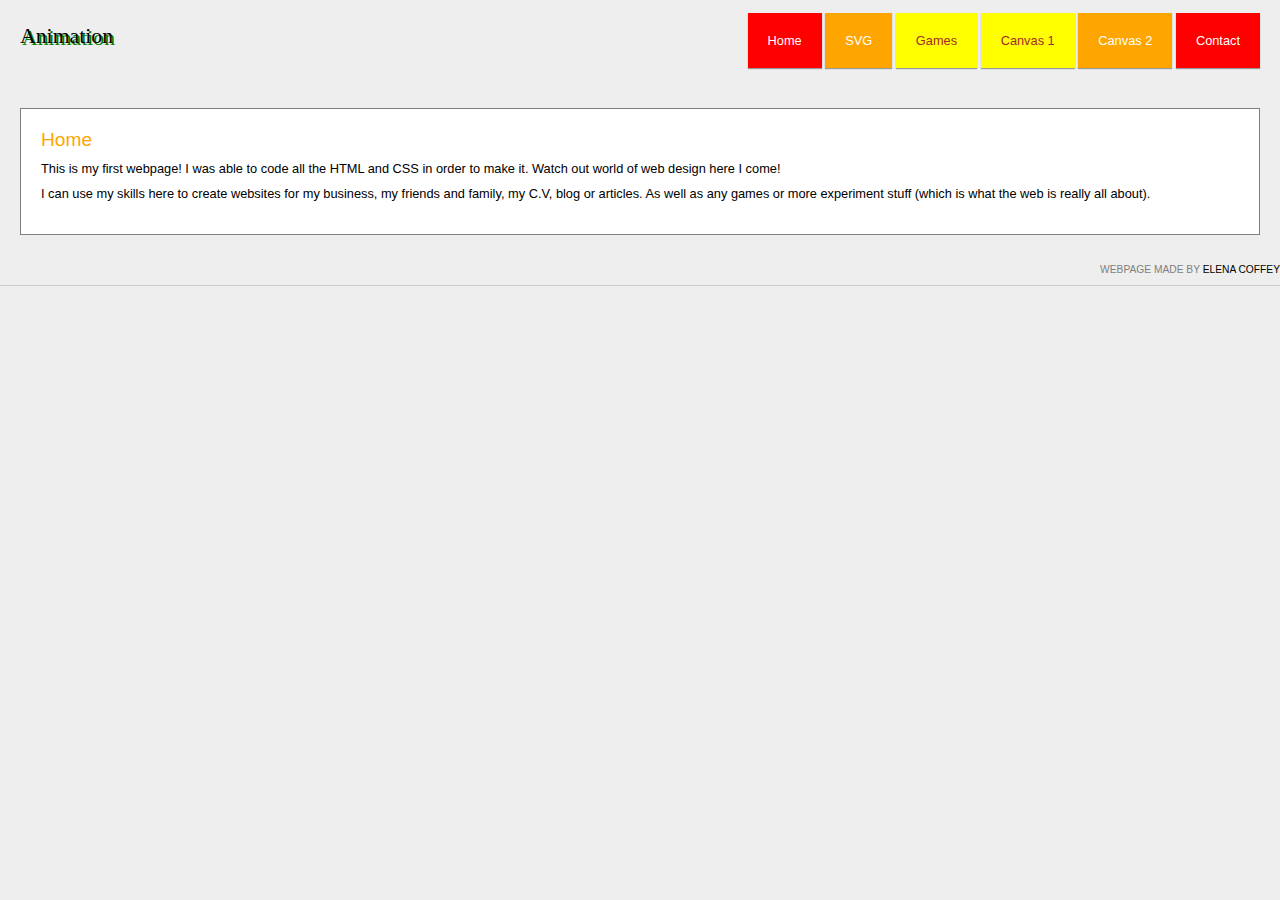
==== animation.html @ 4fbda31c "Changed the tag name to Animation" ====
<!DOCTYPE html>
<html>
<head>      
	<meta charset="utf-8">     
	<title>Animation</title>
	<link rel="stylesheet" href="style.css" type="text/css" />
</head>
<body>
	<div id="page"> <!--Begin Container for page-->
		<div id="logo"> <h1><a href="/">Animation</a></h1> </div> <!--Container for logo-->
		<div id="nav"><!-- Begin Container for navigation-->
			<ul>
				<li class="red"><a href="https://elenacoffey.github.io/Woodconstructors/index.html">Home</a></li>
				<li class="orange"><a href="https://elenacoffey.github.io/Woodconstructors/svg.html">SVG</a></li>
				<li class="yellow"><a href="https://elenacoffey.github.io/Woodconstructors/games.html">Games</a></li>
				<li class="yellow"><a href="https://elenacoffey.github.io/Woodconstructors/canvasdrawing1.html">Canvas 1</a></li>
				<li class="orange"><a href="https://elenacoffey.github.io/Woodconstructors/Canvasdrawing2.html">Canvas 2</a></li>
				<li class="red"><a href="#/contact.html">Contact</a></li>
			</ul>								 
		</div>	<!--End Container for navigation-->								
		<div id="content"> <!--Begin Container for content-->
			<h2>Home</h2>
			<p>This is my first webpage! I was able to code all the HTML and CSS in order to make it.
			   Watch out world of web design here I come!</p>
			<p> I can use my skills here to create websites for my business, my friends and family, 
			    my C.V, blog or articles. As well as any games or more experiment stuff (which is 
			    what the web is really all about).</p>
		</div> <!--End Container for content-->
	</div> <!--End Container for page-->	
	<footer > <p> Webpage made by <a href="/" target="_blank">Elena Coffey</a> </p> </footer> <!--Footer-->
</body>
</html>
---- style.css ----
p{ line-height: 1em; }
	h1, h2, h3, h4{
	    color: orange;
		font-weight: normal;
		line-height: 1.1em;
		margin: 0 0 .5em 0;
	}
h1{ font-size: 1.7em; }
h2{ font-size: 1.5em; }
	a{
		color: black;
		text-decoration: none;
	}
		a:hover,
		a:active{ text-decoration: underline; }

/* you can structure your code's white space so that it is as readable
for when you come back in the future or for other people to read and edit quickly */

	body{
	    font-family: arial; font-size: 80%; line-height: 1.2em; width: 100%; margin: 0; background: #eee;
	    font-weight: normal;
	}
/* you can but your code all in one line like above */
#page{ margin: 20px; }

/* or on different lines like below */
	#logo{
		width: 35%;
		margin-top: 5px;
		font-family: georgia;
		display: inline-block;
		text-shadow: 2px 2px green;
	}
/* but try and be as consist possible */
#nav-links {margin-top:10px;}
	#nav{
		width: 60%;
		display: inline-block;
		text-align: right;
		float: right;
	}
	#nav ul{}
		#nav ul li{
			display: inline-block;
			height: 62px;
		}
			#nav ul li a{
				padding: 20px;
				background: orange;
				color: white;
			}
			#nav ul li a:hover{
				background-color: #ffb424;
				box-shadow: 0px 1px 1px #666;
			}
			#nav ul li a:active{ background-color: #ff8f00; }
				#nav ul li.red a{
					background-color: red;
				}
				#nav ul li.orange a{
					background-color: orange;
				}
				#nav ul li.yellow a{
					background-color: yellow;
					color: brown;
				}
				
#content{
	margin: 30px 0;
	background: white;
	padding: 20px;
	clear: both;
	border: 1px solid gray;
}
section { 
	border: 1px solid gray;
	padding: 20px;
}


	footer p{
		text-align: right;
		text-transform: uppercase;
		font-size: 80%;
		color: grey;
	}
footer {
	border-bottom: 1px #ccc solid;
	margin-bottom: 10px;
	margin-top: 10px;
}

/* multiple styles seperated by a , */
ul li a{ box-shadow: 0px 1px 1px #999; }

myHero {
      display: block;
      background-color: #dddddd;
      padding: 50px;
      font-size: 30px;
      margin: 10px;
  }  
section {
	margin-top: 15px;
}
#sectionarticles {
	margin: 30px 0;
	background: white;
	padding: 20px;
	clear: both;

}
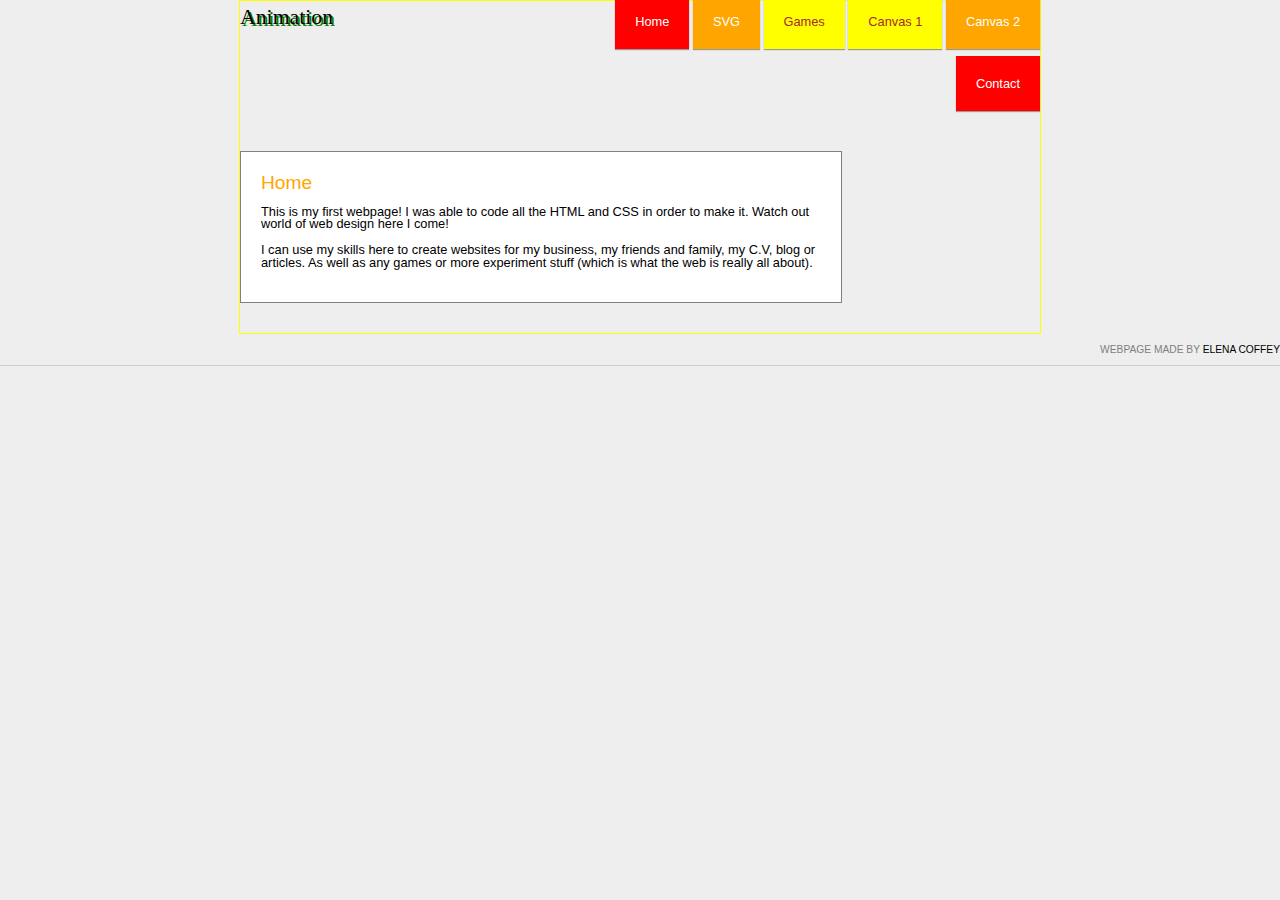
==== commit 3f0e8002: "Added #container" ====
--- a/animation.html
+++ b/animation.html
@@ -6,7 +6,7 @@
 	<link rel="stylesheet" href="style.css" type="text/css" />
 </head>
 <body>
-	<div id="page"> <!--Begin Container for page-->
+	<div id="container"> <!--Begin Container for page-->
 		<div id="logo"> <h1><a href="/">Animation</a></h1> </div> <!--Container for logo-->
 		<div id="nav"><!-- Begin Container for navigation-->
 			<ul>
@@ -28,5 +28,6 @@
 		</div> <!--End Container for content-->
 	</div> <!--End Container for page-->	
 	<footer > <p> Webpage made by <a href="/" target="_blank">Elena Coffey</a> </p> </footer> <!--Footer-->
+   </div> <!--End of #container div-->	
 </body>
 </html>
--- a/style.css
+++ b/style.css
@@ -1,3 +1,10 @@
+ #container {
+            width: 800px;
+            margin: auto;
+	    border: 1px solid yellow;
+        }
+
+
 p{ line-height: 1em; }
 	h1, h2, h3, h4{
 	    color: orange;
@@ -72,7 +79,9 @@
 	padding: 20px;
 	clear: both;
 	border: 1px solid gray;
+	width: 70%;
 }
+#sunset { width: 220px; }
 section { 
 	border: 1px solid gray;
 	padding: 20px;
@@ -111,3 +120,4 @@
 	clear: both;
 
 }
+#canvas1 {background: #FFF; border: #000 1px solid;}
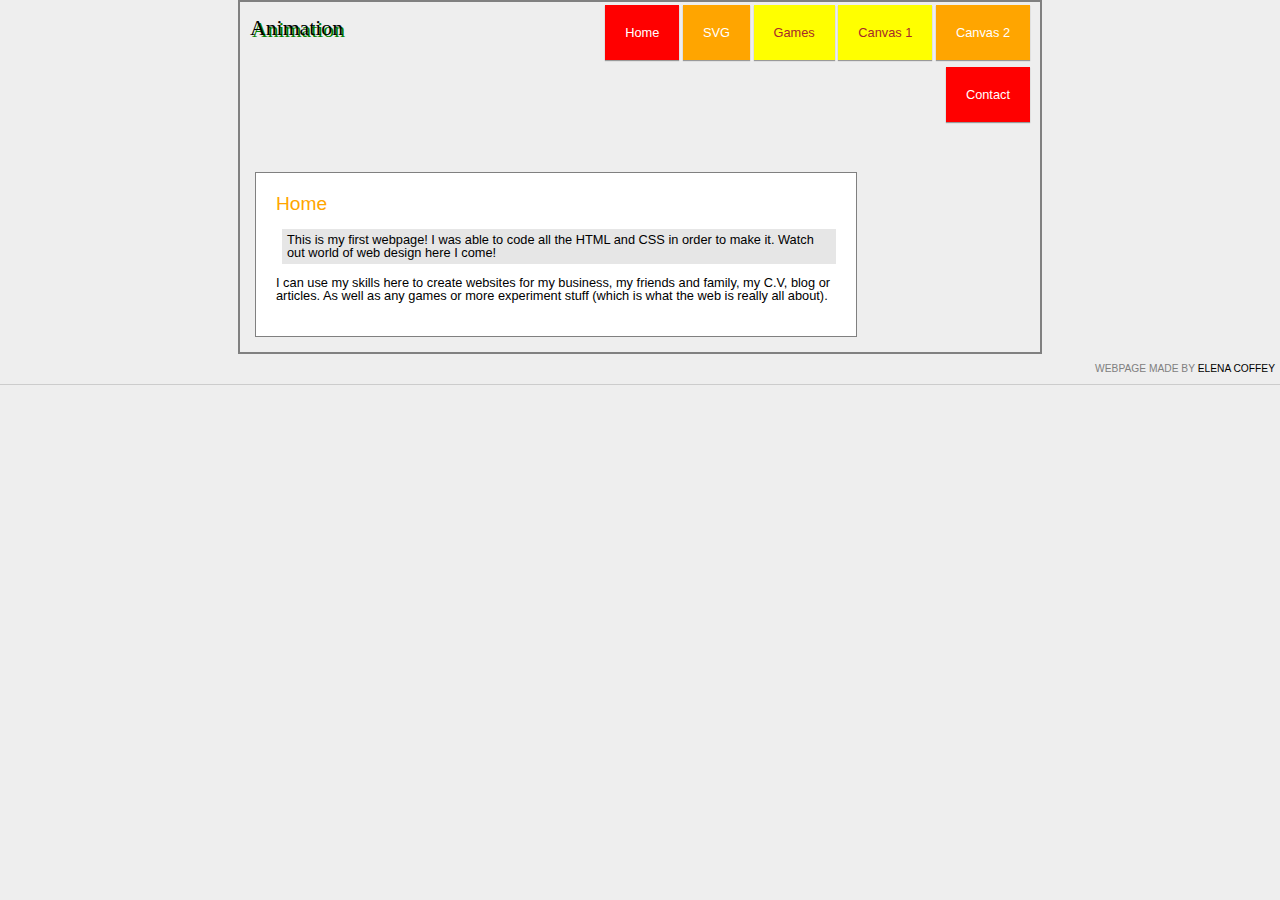
==== commit 44229ed7: "Added ids to" ====
--- a/animation.html
+++ b/animation.html
@@ -18,16 +18,16 @@
 				<li class="red"><a href="#/contact.html">Contact</a></li>
 			</ul>								 
 		</div>	<!--End Container for navigation-->								
-		<div id="content"> <!--Begin Container for content-->
+		<div id="content-intro"> <!--Begin Container for content-->
 			<h2>Home</h2>
-			<p>This is my first webpage! I was able to code all the HTML and CSS in order to make it.
+			<p id="official-info">This is my first webpage! I was able to code all the HTML and CSS in order to make it.
 			   Watch out world of web design here I come!</p>
 			<p> I can use my skills here to create websites for my business, my friends and family, 
 			    my C.V, blog or articles. As well as any games or more experiment stuff (which is 
 			    what the web is really all about).</p>
 		</div> <!--End Container for content-->
 	</div> <!--End Container for page-->	
-	<footer > <p> Webpage made by <a href="/" target="_blank">Elena Coffey</a> </p> </footer> <!--Footer-->
+	<footer> <p> Webpage made by <a href="/" target="_blank">Elena Coffey</a> </p> </footer> <!--Footer-->
    </div> <!--End of #container div-->	
 </body>
 </html>
--- a/style.css
+++ b/style.css
@@ -1,123 +1,129 @@
- #container {
-            width: 800px;
-            margin: auto;
-	    border: 1px solid yellow;
+/*Main*/
+
+#canvas1{ background: #FFF; 
+	border: #000 1px solid;
+	}
+
+body{    font-family: arial; 
+	 font-size: 80%; 
+	 line-height: 1.2em; width: 100%; 
+	 margin: 0; background: #eee;
+	 font-weight: normal;
+	}
+#container { width: 800px;
+             margin: auto;
+	     padding 15px;
+	     border: 2px solid gray;
         }
+/* or on different lines like below */
 
+myHero{ display: block;
+	background-color: #dddddd;
+	padding: 50px;
+	font-size: 30px;
+	margin: 10px;
+  }
+/*CONTENT*/
+#logo{  width: 35%;
+	margin: 15px 10px 15px 10px;
+	font-family: georgia;
+	display: inline-block;
+	text-shadow: 2px 2px green;
+	}
 
-p{ line-height: 1em; }
-	h1, h2, h3, h4{
-	    color: orange;
+#content-intro{ margin: 15px 15px 15px 15px;
+		background: white;
+		padding: 20px;
+		clear: both;
+		border: 1px solid gray;
+		width: 70%;
+}
+/* PARAGRAPHS*/
+/* you can structure your code's white space so that it is as readable
+for when you come back in the future or for other people to read and edit quickly */
+p{  line-height: 1em; }
+	
+/* you can but your code all in one line like above */
+
+#official-info { background: rgb(230, 230, 230);
+                 margin: 15px 0px 10px 6px;
+		 padding: 5px;}
+
+section {  margin: 15px 15px 15px 15px;
+	   background: white;
+	   padding: 20px;
+	   clear: both;  
+	   border: 1px solid gray;
+	   width: 70%;	
+           height: 180px;
+           overflow-y: auto;
+           overflow-x: hidden;}
+article {  background: rgb(230, 230, 230);
+	   padding: 5px; }
+/* PICTURES */
+#sunset { width: 220px;
+          margin-right: 10px;
+          margin-bottom: 6px;
+          border: 6px ridge orange;
+	  float: left;
+}
+/* HEADINGS */
+
+h1{ font-size: 1.7em; }
+h2{ font-size: 1.5em; }
+h1, h2, h3, h4{ color: orange;
 		font-weight: normal;
 		line-height: 1.1em;
-		margin: 0 0 .5em 0;
+		margin: 0 0 .5em 0;  }
+
+/*NAVIGATION and LISTS*/
+
+a{	color: black;
+	text-decoration: none;
 	}
-h1{ font-size: 1.7em; }
-h2{ font-size: 1.5em; }
-	a{
-		color: black;
-		text-decoration: none;
-	}
-		a:hover,
-		a:active{ text-decoration: underline; }
+a:hover,
+a:active{ text-decoration: underline; }
 
-/* you can structure your code's white space so that it is as readable
-for when you come back in the future or for other people to read and edit quickly */
+/* multiple styles seperated by a , */
 
-	body{
-	    font-family: arial; font-size: 80%; line-height: 1.2em; width: 100%; margin: 0; background: #eee;
-	    font-weight: normal;
-	}
-/* you can but your code all in one line like above */
-#page{ margin: 20px; }
+ul li a{ box-shadow: 0px 1px 1px #999; }
 
-/* or on different lines like below */
-	#logo{
-		width: 35%;
-		margin-top: 5px;
-		font-family: georgia;
-		display: inline-block;
-		text-shadow: 2px 2px green;
-	}
 /* but try and be as consist possible */
-#nav-links {margin-top:10px;}
-	#nav{
-		width: 60%;
-		display: inline-block;
-		text-align: right;
-		float: right;
-	}
-	#nav ul{}
-		#nav ul li{
-			display: inline-block;
-			height: 62px;
-		}
-			#nav ul li a{
-				padding: 20px;
-				background: orange;
-				color: white;
-			}
-			#nav ul li a:hover{
-				background-color: #ffb424;
-				box-shadow: 0px 1px 1px #666;
-			}
-			#nav ul li a:active{ background-color: #ff8f00; }
-				#nav ul li.red a{
-					background-color: red;
-				}
-				#nav ul li.orange a{
-					background-color: orange;
-				}
-				#nav ul li.yellow a{
-					background-color: yellow;
-					color: brown;
-				}
+#nav-links {	margin-top:10px; }
+
+#nav{	width: 60%;
+	display: inline-block;
+	text-align: right;
+	float: right; }
+
+#nav {margin: 10px; }
+
+#nav ul li{  display: inline-block;
+	     height: 62px; }
+
+#nav ul li a{	padding: 20px;
+		background: orange;
+		color: white;  }
+#nav ul li a:hover{  background-color: #ffb424;
+		     box-shadow: 0px 1px 1px #666; }
+#nav ul li a:active{ background-color: #ff8f00; }
+
+		#nav ul li.red a{	background-color: red; }
+		#nav ul li.orange a{	background-color: orange;}
+		#nav ul li.yellow a{	background-color: yellow;
+					color: brown;		}
 				
-#content{
-	margin: 30px 0;
-	background: white;
-	padding: 20px;
-	clear: both;
-	border: 1px solid gray;
-	width: 70%;
-}
-#sunset { width: 220px; }
-section { 
-	border: 1px solid gray;
-	padding: 20px;
-}
 
-
-	footer p{
-		text-align: right;
+/* FOOTER */
+footer p{	text-align: right;
 		text-transform: uppercase;
 		font-size: 80%;
 		color: grey;
 	}
-footer {
-	border-bottom: 1px #ccc solid;
-	margin-bottom: 10px;
-	margin-top: 10px;
-}
+footer {	border-bottom: 1px #ccc solid;
+		margin-bottom: 10px;
+		margin-top: 10px;
+		padding-right: 5px;
+		clear: both;
+	}
 
-/* multiple styles seperated by a , */
-ul li a{ box-shadow: 0px 1px 1px #999; }
-
-myHero {
-      display: block;
-      background-color: #dddddd;
-      padding: 50px;
-      font-size: 30px;
-      margin: 10px;
-  }  
-section {
-	margin-top: 15px;
-}
-#sectionarticles {
-	margin: 30px 0;
-	background: white;
-	padding: 20px;
-	clear: both;
-
-}
-#canvas1 {background: #FFF; border: #000 1px solid;}
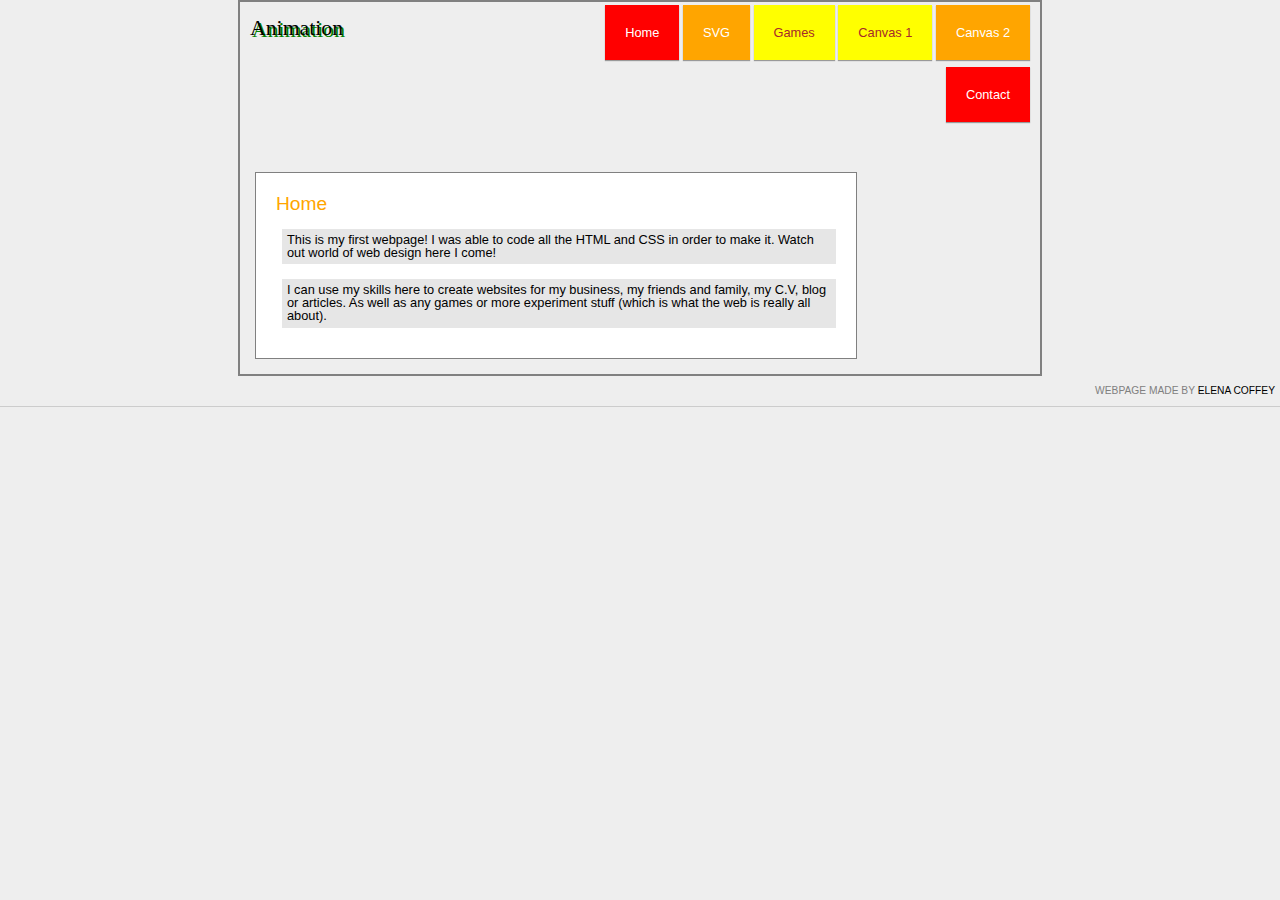
==== commit 95a4cb3b: "Added id to second paragraph" ====
--- a/animation.html
+++ b/animation.html
@@ -22,7 +22,7 @@
 			<h2>Home</h2>
 			<p id="official-info">This is my first webpage! I was able to code all the HTML and CSS in order to make it.
 			   Watch out world of web design here I come!</p>
-			<p> I can use my skills here to create websites for my business, my friends and family, 
+			<p id="official-info"> I can use my skills here to create websites for my business, my friends and family, 
 			    my C.V, blog or articles. As well as any games or more experiment stuff (which is 
 			    what the web is really all about).</p>
 		</div> <!--End Container for content-->
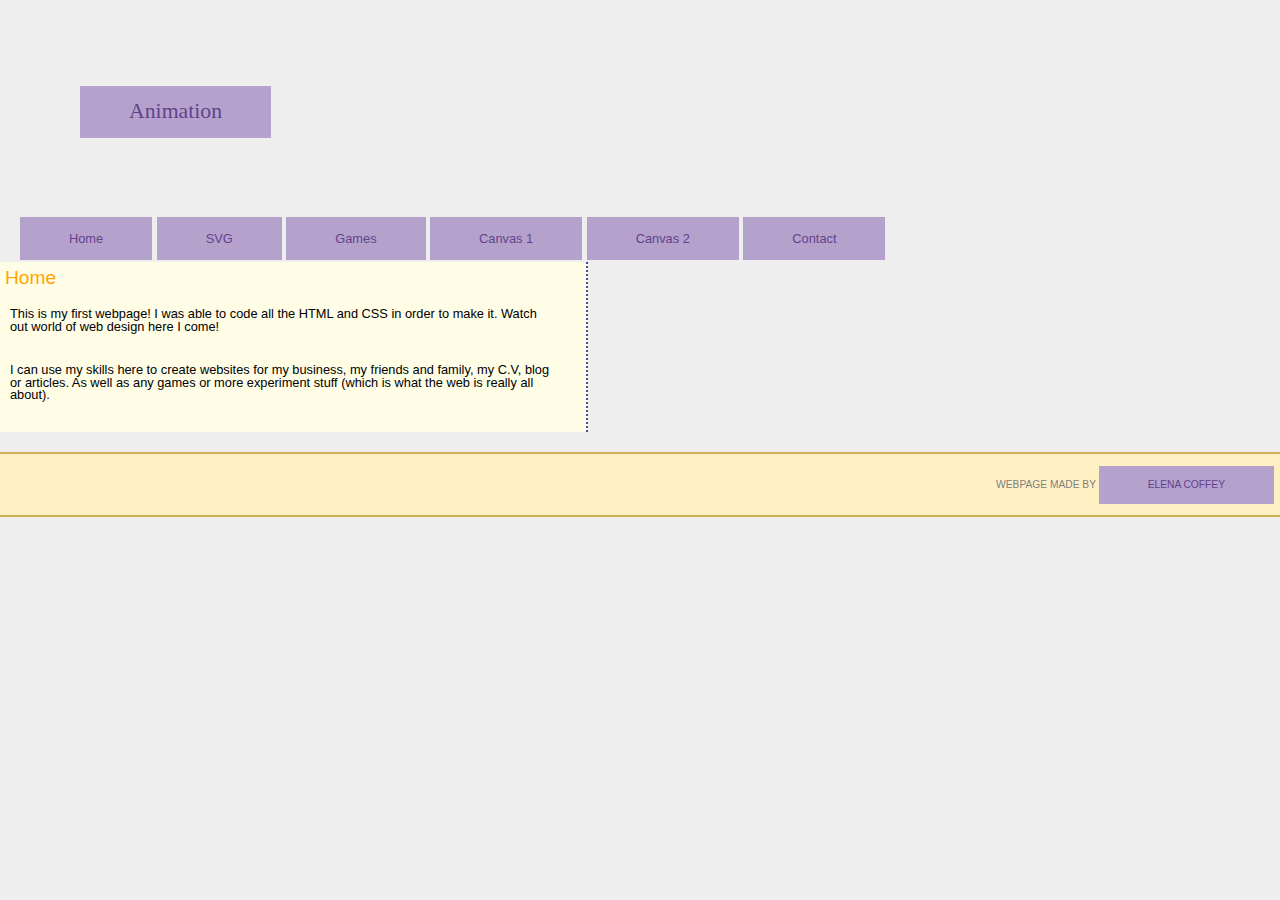
==== commit 5f462ec4: "Update animation.html" ====
--- a/animation.html
+++ b/animation.html
@@ -8,16 +8,18 @@
 <body>
 	<div id="container"> <!--Begin Container for page-->
 		<div id="logo"> <h1><a href="/">Animation</a></h1> </div> <!--Container for logo-->
+	</div> <!--End of #container div-->		
 		<div id="nav"><!-- Begin Container for navigation-->
-			<ul>
-				<li class="red"><a href="https://elenacoffey.github.io/Woodconstructors/index.html">Home</a></li>
-				<li class="orange"><a href="https://elenacoffey.github.io/Woodconstructors/svg.html">SVG</a></li>
-				<li class="yellow"><a href="https://elenacoffey.github.io/Woodconstructors/games.html">Games</a></li>
-				<li class="yellow"><a href="https://elenacoffey.github.io/Woodconstructors/canvasdrawing1.html">Canvas 1</a></li>
-				<li class="orange"><a href="https://elenacoffey.github.io/Woodconstructors/Canvasdrawing2.html">Canvas 2</a></li>
-				<li class="red"><a href="#/contact.html">Contact</a></li>
-			</ul>								 
-		</div>	<!--End Container for navigation-->								
+			
+				<a href="https://elenacoffey.github.io/Woodconstructors/index.html">Home</a></li>
+				<a href="https://elenacoffey.github.io/Woodconstructors/svg.html">SVG</a></li>
+				<a href="https://elenacoffey.github.io/Woodconstructors/games.html">Games</a></li>
+				<a href="https://elenacoffey.github.io/Woodconstructors/canvasdrawing1.html">Canvas 1</a></li>
+				<a href="https://elenacoffey.github.io/Woodconstructors/Canvasdrawing2.html">Canvas 2</a></li>
+				<a href="#/contact.html">Contact</a></li>
+											 
+		</div>	<!--End Container for navigation-->	
+
 		<div id="content-intro"> <!--Begin Container for content-->
 			<h2>Home</h2>
 			<p id="official-info">This is my first webpage! I was able to code all the HTML and CSS in order to make it.
@@ -26,8 +28,8 @@
 			    my C.V, blog or articles. As well as any games or more experiment stuff (which is 
 			    what the web is really all about).</p>
 		</div> <!--End Container for content-->
-	</div> <!--End Container for page-->	
+		
 	<footer> <p> Webpage made by <a href="/" target="_blank">Elena Coffey</a> </p> </footer> <!--Footer-->
-   </div> <!--End of #container div-->	
+   
 </body>
 </html>
--- a/style.css
+++ b/style.css
@@ -1,7 +1,12 @@
 /*Main*/
 
-#canvas1{ background: #FFF; 
+#canvas1 { background: #FFF; 
 	border: #000 1px solid;
+	margin: 10px;
+	}
+#canvas2 { background: #FFF; 
+	border: #000 1px solid;
+	margin: 10px;
 	}
 
 body{    font-family: arial; 
@@ -10,33 +15,41 @@
 	 margin: 0; background: #eee;
 	 font-weight: normal;
 	}
-#container { width: 800px;
-             margin: auto;
-	     padding 15px;
-	     border: 2px solid gray;
+#container { width: width;
+	      background-image: url("https://user-images.githubusercontent.com/34121390/36338464-6b39b094-1364-11e8-894a-a6c07b2de3ca.JPG");
+	    /*background-color: #8484BA;*/
+             margin: 20px 20px 1px 20px;
+	     padding: 50px;
+        }
+.flex-container { display: flex;
+	          border-top: 1px solid #494991;
+                  flex-direction: row;
+                  background: #FFFDE6;
+		  margin-top: 1px;
         }
 /* or on different lines like below */
 
 myHero{ display: block;
-	background-color: #dddddd;
+	background-color: #B5A0CC;
 	padding: 50px;
 	font-size: 30px;
-	margin: 10px;
+	margin-top: 5px;
+	margin-bottom: 5px;
   }
 /*CONTENT*/
 #logo{  width: 35%;
+	color: #A7A7D0;
 	margin: 15px 10px 15px 10px;
 	font-family: georgia;
 	display: inline-block;
-	text-shadow: 2px 2px green;
 	}
 
-#content-intro{ margin: 15px 15px 15px 15px;
-		background: white;
-		padding: 20px;
+#content-intro{ margin: 1px 0px 20px 0px;
+		background: #FFFDE6;
+		padding: 5px;
 		clear: both;
-		border: 1px solid gray;
-		width: 70%;
+	        border-right: 2px dotted #494991;
+		width: 45%;
 }
 /* PARAGRAPHS*/
 /* you can structure your code's white space so that it is as readable
@@ -45,20 +58,20 @@
 	
 /* you can but your code all in one line like above */
 
-#official-info { background: rgb(230, 230, 230);
-                 margin: 15px 0px 10px 6px;
-		 padding: 5px;}
+#official-info { margin: 15px 20px 20px 0px;
+		 padding: 5px;
+		 background-color: #FFFDE6;}
 
-section {  margin: 15px 15px 15px 15px;
-	   background: white;
+section {  margin: 1px 20px 20px 0px;
+	   background: #FFFDE6;
 	   padding: 20px;
 	   clear: both;  
-	   border: 1px solid gray;
 	   width: 70%;	
-           height: 180px;
+           height: 220px;
            overflow-y: auto;
-           overflow-x: hidden;}
-article {  background: rgb(230, 230, 230);
+           overflow-x: hidden;
+           float: right;}
+article {  background: #FFFDE6;
 	   padding: 5px; }
 /* PICTURES */
 #sunset { width: 220px;
@@ -77,42 +90,24 @@
 		margin: 0 0 .5em 0;  }
 
 /*NAVIGATION and LISTS*/
+#nav { margin: 1px 20px 1px 20px }
 
-a{	color: black;
-	text-decoration: none;
-	}
+a:link, a:visited {
+    background-color: #B4A1CC ;
+    color: #63418C;
+    padding: 14px 49px;
+    margin: 1px 1px 1px 0px;	
+    text-align: center;
+    text-decoration: none;
+    display: inline-block;
+}
+
 a:hover,
 a:active{ text-decoration: underline; }
 
 /* multiple styles seperated by a , */
 
-ul li a{ box-shadow: 0px 1px 1px #999; }
 
-/* but try and be as consist possible */
-#nav-links {	margin-top:10px; }
-
-#nav{	width: 60%;
-	display: inline-block;
-	text-align: right;
-	float: right; }
-
-#nav {margin: 10px; }
-
-#nav ul li{  display: inline-block;
-	     height: 62px; }
-
-#nav ul li a{	padding: 20px;
-		background: orange;
-		color: white;  }
-#nav ul li a:hover{  background-color: #ffb424;
-		     box-shadow: 0px 1px 1px #666; }
-#nav ul li a:active{ background-color: #ff8f00; }
-
-		#nav ul li.red a{	background-color: red; }
-		#nav ul li.orange a{	background-color: orange;}
-		#nav ul li.yellow a{	background-color: yellow;
-					color: brown;		}
-				
 
 /* FOOTER */
 footer p{	text-align: right;
@@ -120,7 +115,10 @@
 		font-size: 80%;
 		color: grey;
 	}
-footer {	border-bottom: 1px #ccc solid;
+footer {        background-color: #FFF0C4;
+	 	border-top: 2px solid #CFB056;
+	        border-bottom: 2px solid #CFB056;
+	        color: #CFB056;
 		margin-bottom: 10px;
 		margin-top: 10px;
 		padding-right: 5px;
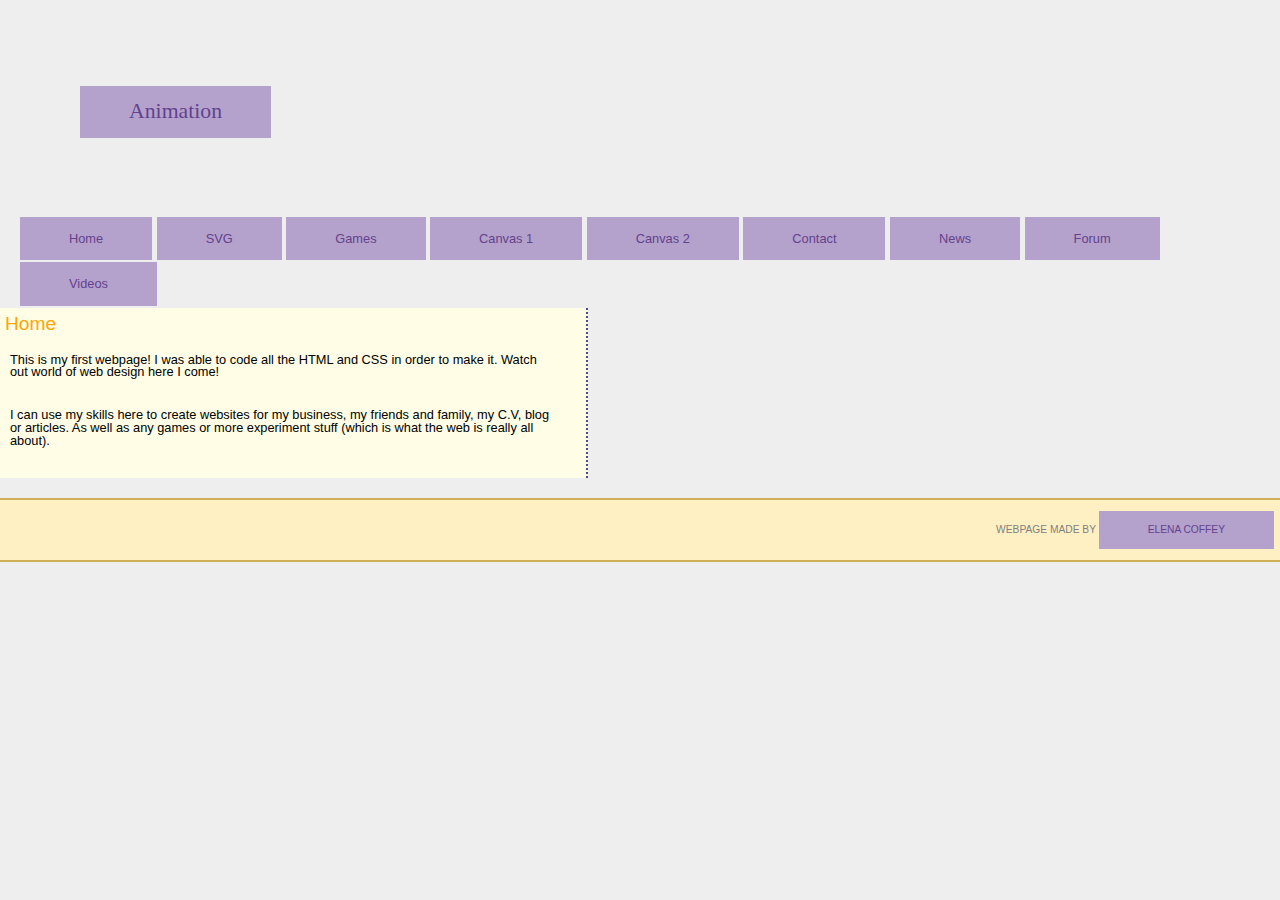
==== commit ef87ef4c: "Update animation.html" ====
--- a/animation.html
+++ b/animation.html
@@ -17,6 +17,9 @@
 				<a href="https://elenacoffey.github.io/Woodconstructors/canvasdrawing1.html">Canvas 1</a></li>
 				<a href="https://elenacoffey.github.io/Woodconstructors/Canvasdrawing2.html">Canvas 2</a></li>
 				<a href="#/contact.html">Contact</a></li>
+				<a href="#/contact.html">News</a></li>
+				<a href="#/contact.html">Forum</a></li>
+				<a href="#/contact.html">Videos</a></li>
 											 
 		</div>	<!--End Container for navigation-->	
 
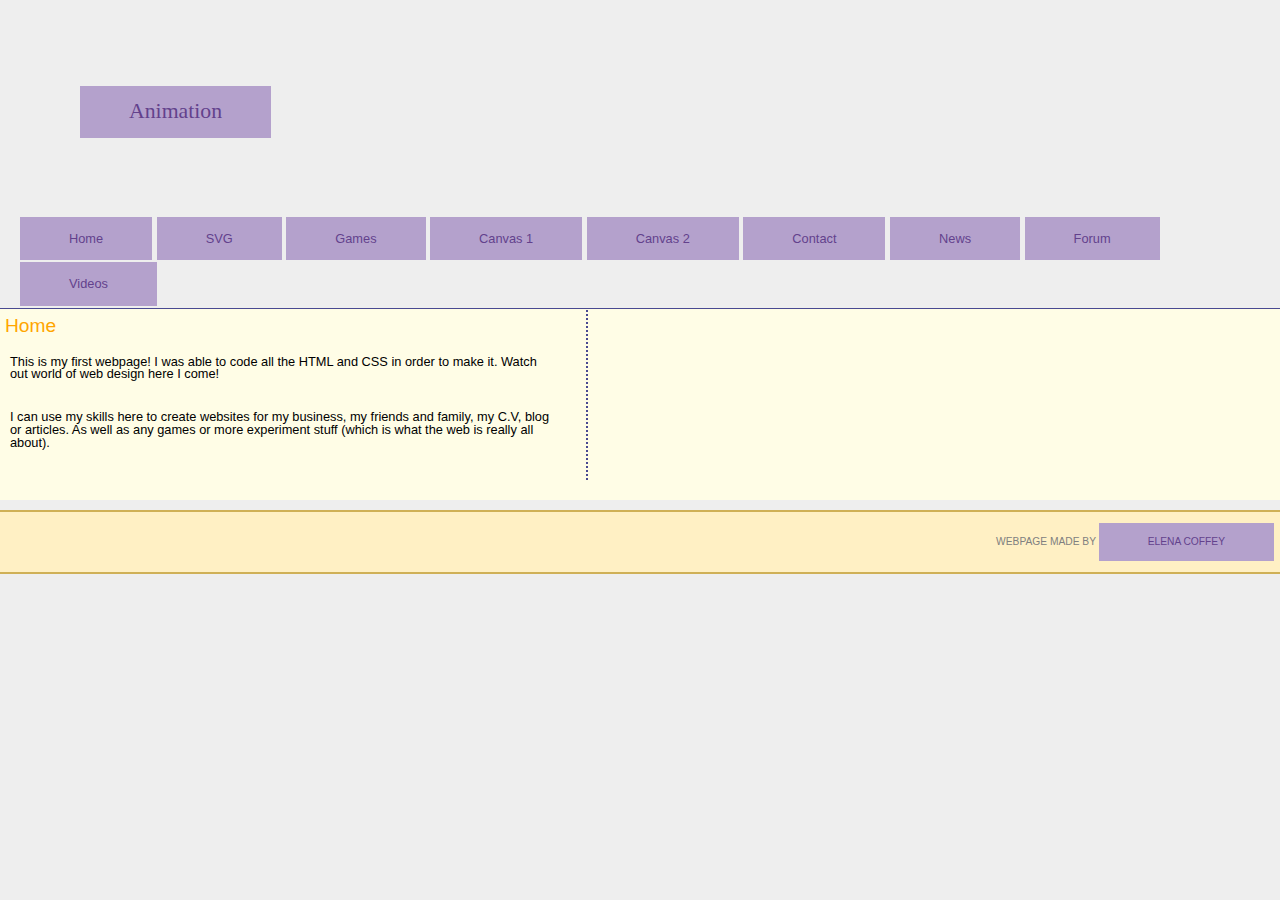
==== commit aac20cf2: "Added wrapping container" ====
--- a/animation.html
+++ b/animation.html
@@ -23,6 +23,7 @@
 											 
 		</div>	<!--End Container for navigation-->	
 
+	<div class="flex-container">	 <!--Begin container wraping two divs-->
 		<div id="content-intro"> <!--Begin Container for content-->
 			<h2>Home</h2>
 			<p id="official-info">This is my first webpage! I was able to code all the HTML and CSS in order to make it.
@@ -31,7 +32,8 @@
 			    my C.V, blog or articles. As well as any games or more experiment stuff (which is 
 			    what the web is really all about).</p>
 		</div> <!--End Container for content-->
-		
+	</div>	 <!--End container wraping two divs-->	
+
 	<footer> <p> Webpage made by <a href="/" target="_blank">Elena Coffey</a> </p> </footer> <!--Footer-->
    
 </body>
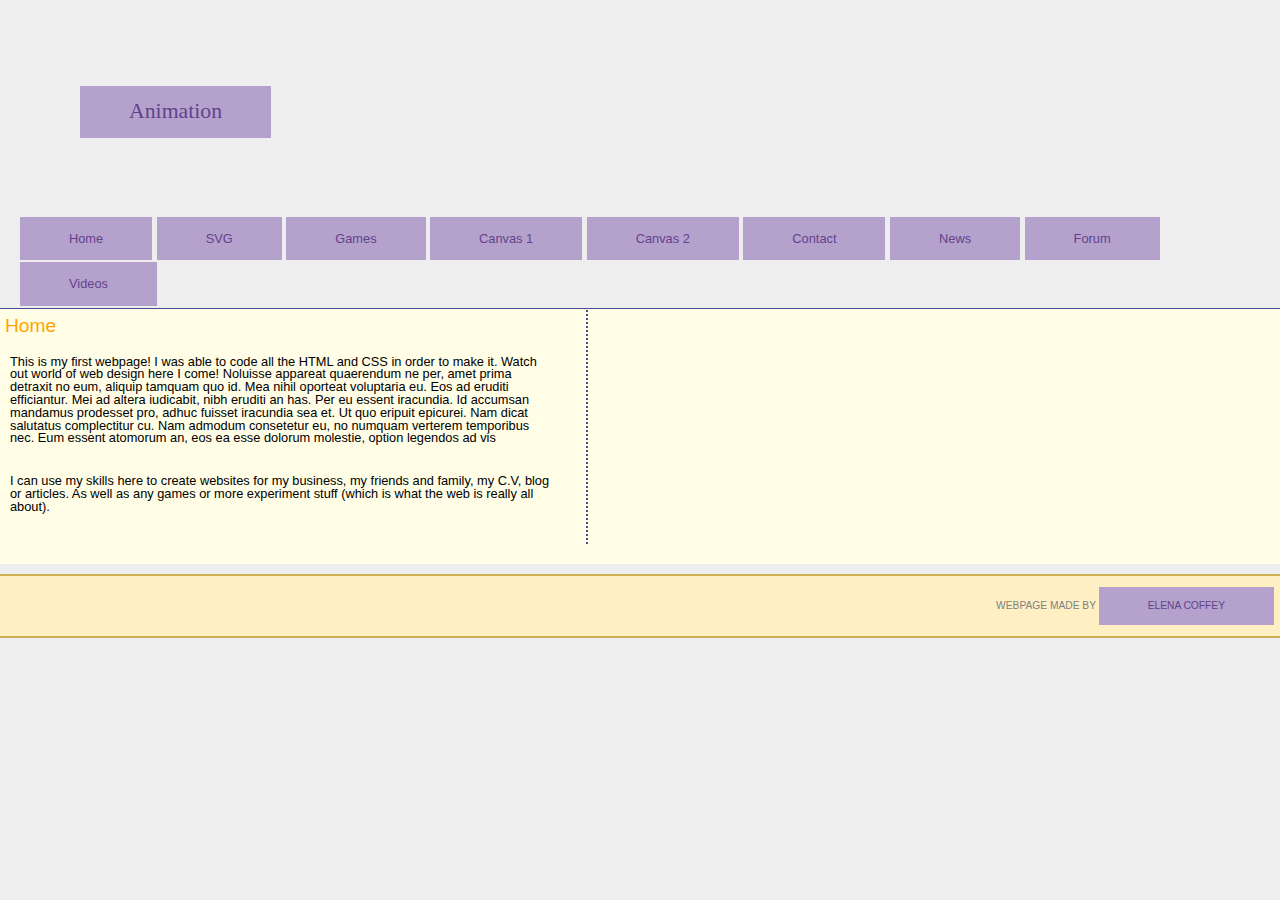
==== commit b2ba518a: "Update animation.html" ====
--- a/animation.html
+++ b/animation.html
@@ -27,10 +27,15 @@
 		<div id="content-intro"> <!--Begin Container for content-->
 			<h2>Home</h2>
 			<p id="official-info">This is my first webpage! I was able to code all the HTML and CSS in order to make it.
-			   Watch out world of web design here I come!</p>
+			   Watch out world of web design here I come! Noluisse appareat quaerendum ne per, amet prima detraxit no eum, aliquip tamquam quo id. Mea nihil 
+			oporteat voluptaria eu. Eos ad eruditi efficiantur. Mei ad altera iudicabit, nibh eruditi an has.
+			Per eu essent iracundia. Id accumsan mandamus prodesset pro, adhuc fuisset iracundia sea et.
+			Ut quo eripuit epicurei. Nam dicat salutatus complectitur cu. Nam admodum consetetur eu, no numquam
+			verterem temporibus nec. Eum essent atomorum an, eos ea esse dolorum molestie, option legendos ad vis</p>
+			
 			<p id="official-info"> I can use my skills here to create websites for my business, my friends and family, 
-			    my C.V, blog or articles. As well as any games or more experiment stuff (which is 
-			    what the web is really all about).</p>
+			   my C.V, blog or articles. As well as any games or more experiment stuff (which is 
+			   what the web is really all about).</p>
 		</div> <!--End Container for content-->
 	</div>	 <!--End container wraping two divs-->	
 
--- a/style.css
+++ b/style.css
@@ -25,7 +25,7 @@
 	          border-top: 1px solid #494991;
                   flex-direction: row;
                   background: #FFFDE6;
-		  margin-top: 1px;
+		  margin-top: 1px 20px 1px 20px;
         }
 /* or on different lines like below */
 
